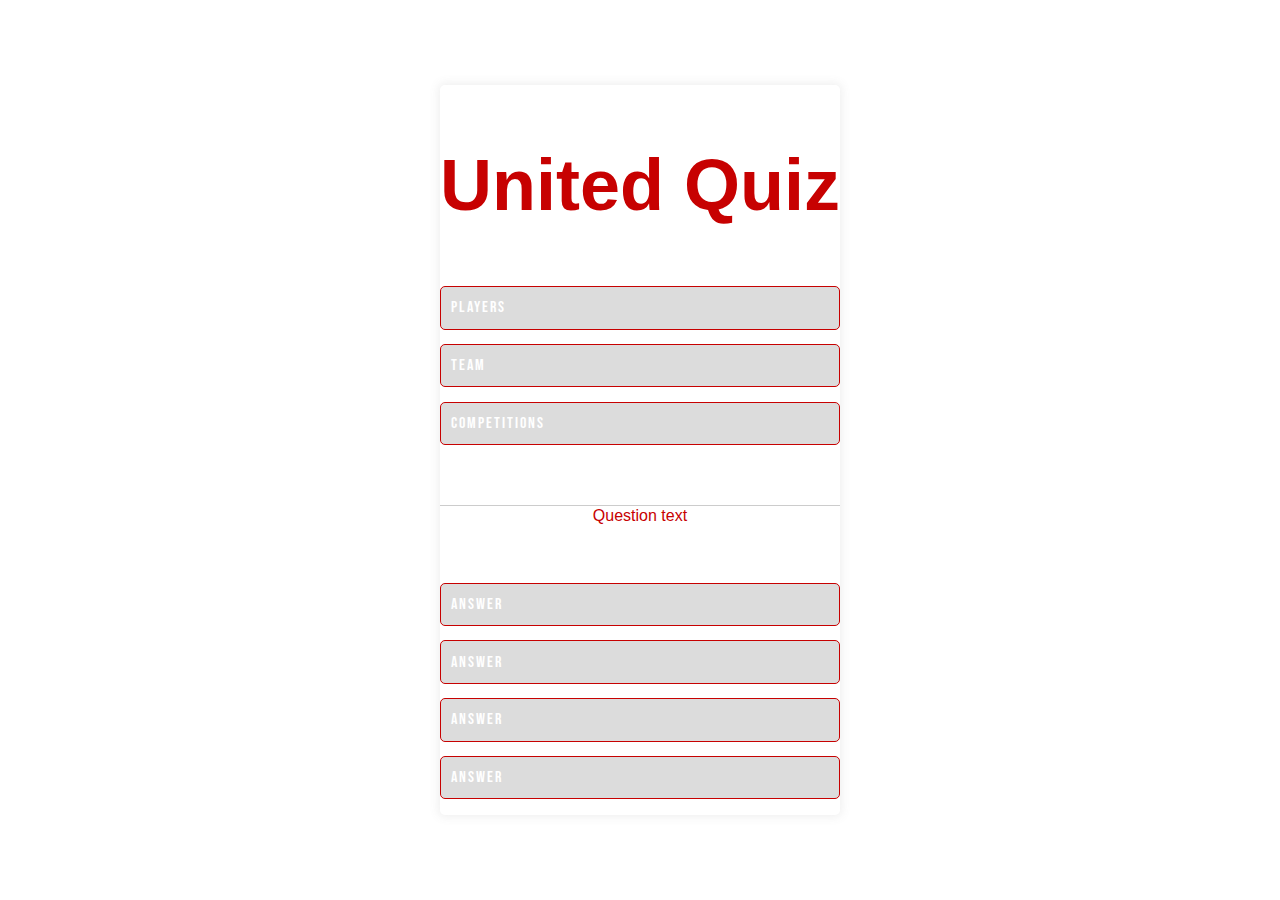
==== quiz.html @ 05203b38 "Completed First draft of Manchester United Quiz with basic UI, css and JS functionality" ====
<!DOCTYPE html>
<html lang="en">
  <head>
    <meta charset="UTF-8" />
    <meta name="viewport" content="width=device-width, initial-scale=1.0" />
    <link rel="stylesheet" href="style.css" />
    <title>Quiz Application</title>
  </head>
  <body>
<div class = "quiz-wrapper" class="background"> 
  <h2 class="hero-title">United Quiz</h2>     
  <div class = "category-selector" id = "category-selector">
              <ul class= "quiz-category">
                  <li id = "players">Players</li>  
                  <li id = "team">Team</li>  
                  <li id = "competitions">Competitions</li>  
              </ul>     
  </div>       
<div class="quiz-header" id = "question-section">
  <div class="progress">
        <h2 id = "your-score"></h2>
        <h2 id="question" class = "question-text">Question text</h2>
        <div id="progress-bar"></div>
  </div>
  <div class = "answers">
    <ul>
      <li class="answer" id ="a-option">Answer</li>
      <li class="answer" id= "b-option">Answer</li>
      <li class="answer" id= "c-option">Answer</li>
      <li class="answer" id= "d-option">Answer</li>
    </ul>
  </div>
</div>
<div id ="quizBox"></div>
<div id = "finish">
  <ul id ="end"></ul>
</div>  
  <script src="script.js"></script>
  </body>
</html>
---- style.css ----
@import url('https://fonts.googleapis.com/css2?family=Bebas+Neue&family=Montserrat&display=swap');
@import url("https://cdn.jsdelivr.net/npm/bootstrap-icons@1.7.2/font/bootstrap-icons.css");


* {
  box-sizing: border-box;
}

body {
  background-color: #fff;
  display: flex;
  font-family: 'Bebas Neue', cursive;
  flex-direction: column;
  align-items: center;
  font-weight: 500;
  justify-content: center;
  min-height: 100vh;
  margin: 0;
}

h2 {
  font-size: 36px;

  font-size: 4.5rem; 
  color: #c70101;
  font-family: BebasNeueBold,Helvetica,sans-serif;
}

.quiz-wrapper {
  background-color: #fff;
  border-radius: 5px;
  box-shadow: 0 0 10px 2px rgba(100, 100, 100, 0.1);
  width: 400px;
  margin: 10px auto;
  overflow: hidden;
}

.progress {
  width: 100%;
  max-width: 600px;
  margin: 50px auto 0;
  display: block;
  position: relative;
  text-align: center;  
}

#progress-bar {
  position: absolute;
  background:#c70101;
  height: 10px;  
  transition: width 0.5s ease-in-out; 
}

.answers{
  padding-top: 20px;

}

.question-text {
  font-size: 16px;
  line-height: 1.3;
  margin-bottom: 20px;
  margin-top: 15px;
  padding-top: 20 px;
  border-top: 1.5px solid #ccc;
  font-weight: 500;
  color: #c70101;
  font-family: BebasNeueBold,Helvetica,sans-serif;
}
/* 

.category-selector li {
  letter-spacing: 2px;
  border-radius: 5px;
  font-weight: 500;
  border: 1.5px solid #ccc;
  font-size: 16px;
  background-color: #fbfbfb;
  color: #777;
  transition: all 300ms ease-in-out;
} */

li {
  letter-spacing: 2px;
  border-radius: 5px;
  font-weight: 500;
  margin: 0.9rem 0;
  padding: 0.7rem 1.2rem 0.7rem 0.6rem;
  cursor: pointer;
  border: 1.5px solid #c70101;
  font-size: 16px;
  background-color: gainsboro;
  color: #fff;
  transition: all 300ms ease-in-out;
}

li:hover {
  background-color: #c70101;
  transform: translate(-0.2rem);
  transition: transform 150ms;
;
}
/* 
h1 {
  text-align: left;
  letter-spacing: 1px;
  margin: 0;
} */


li:focus {
  outline: none;
  background-color: #c70101;
}


ul {
  list-style-type: none;
  padding: 0;
}



.category-selector-hide {
  display: none;
}

.question-selector-hide {
  display: none;
}

.finalscore-hide{
  display:none;
}

.finalscore {
  display: block;
}

.game-selector-hide {
  display: none;
}

.correct {
  background-color: green;
}

.incorrect {
  background-color:#c70101;
}

.background(){
    background-image: url("MU_LCFC_EUN-1051568818092964_xlarge.jpg");
    opacity: 1;
}

.hero-title {
  font-size: 72px;
  font-size: 4.5rem; 
  color: #c70101;
  font-family: BebasNeueBold,Helvetica,sans-serif;
}

.icon-check-circle {
  background-image: url(/ui-branding/assets/images/icons-U78yFveel.png);
  background-position: -4248px 0;
  height: 22px;
  width: 23px;
  background-repeat: no-repeat;
  float: left;
  margin: 0 2px;
}
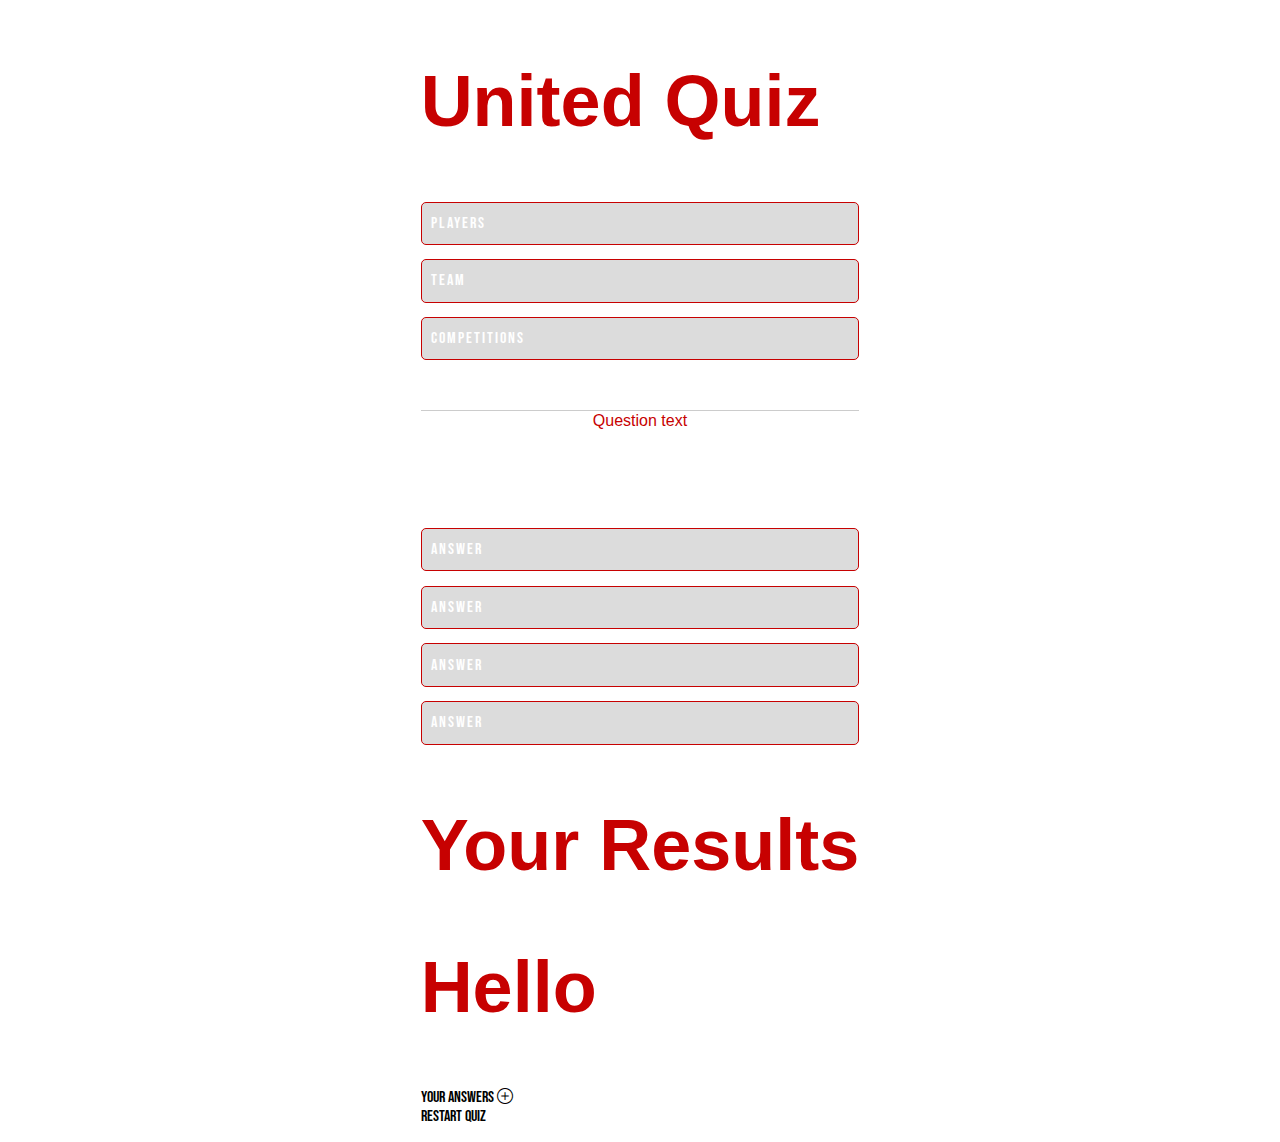
==== commit ac7f3504: "Completed Javascript and UI changes" ====
--- a/quiz.html
+++ b/quiz.html
@@ -7,34 +7,54 @@
     <title>Quiz Application</title>
   </head>
   <body>
-<div class = "quiz-wrapper" class="background"> 
-  <h2 class="hero-title">United Quiz</h2>     
-  <div class = "category-selector" id = "category-selector">
-              <ul class= "quiz-category">
-                  <li id = "players">Players</li>  
-                  <li id = "team">Team</li>  
-                  <li id = "competitions">Competitions</li>  
-              </ul>     
+<!-- 1. Quiz Container -->
+<div class = "quiz-container" class="background"> 
+  <h2 class="maintitle">United Quiz</h2>     
+  <!-- 1a. Category Container -->
+  <div class = "category-container" id = "category-section">
+     <ul class= "quiz-category">
+      <li id = "players">Players</li>  
+      <li id = "team">Team</li>  
+      <li id = "competitions">Competitions</li>  
+     </ul>     
   </div>       
-<div class="quiz-header" id = "question-section">
-  <div class="progress">
+  <!-- 1b Question Container -->
+  <div class="question-container" id = "question-section">
+    <div class="progress">
+        <h2 id="question" class = "question-text">Question text</h2>
         <h2 id = "your-score"></h2>
-        <h2 id="question" class = "question-text">Question text</h2>
-        <div id="progress-bar"></div>
+      <div id="progress-bar"></div>
+    </div>
+    <div class = "answers">
+      <ul>
+        <li class="answer" id ="a-option">Answer</li>
+        <li class="answer" id= "b-option">Answer</li>
+        <li class="answer" id= "c-option">Answer</li>
+        <li class="answer" id= "d-option">Answer</li>
+      </ul>
+    </div>
   </div>
-  <div class = "answers">
-    <ul>
-      <li class="answer" id ="a-option">Answer</li>
-      <li class="answer" id= "b-option">Answer</li>
-      <li class="answer" id= "c-option">Answer</li>
-      <li class="answer" id= "d-option">Answer</li>
-    </ul>
+<!-- 1c Results Container -->
+  <div class = "results-container" id = "results-section">
+    <h2>Your Results</h2>
+    <div class="circle-container">
+      <div class="circle"></div>
+      <h2 id="final-score">Hello</h2>
+      <div class="gradient-circle"></div>
+    </div>
   </div>
-</div>
-<div id ="quizBox"></div>
-<div id = "finish">
-  <ul id ="end"></ul>
+<!-- 1d Your Results Container -->
+  <div class = "your-results-container" id = "your-results-section">
+    <span id = "show-results">Your Answers
+      <i class="bi bi-plus-circle"></i></span>
+    <div class="restart-btn" role="button">Restart Quiz    
+    </div>  
+  </div>
+<!-- 1e Your Answers Container -->
+  <div class = "your-answers-container" id = "your-answers-section">
+    <ul id = "your-answers"></ul>
+  </div>
 </div>  
-  <script src="script.js"></script>
-  </body>
+<script src="scripttest.js"></script>
+</body>
 </html>
